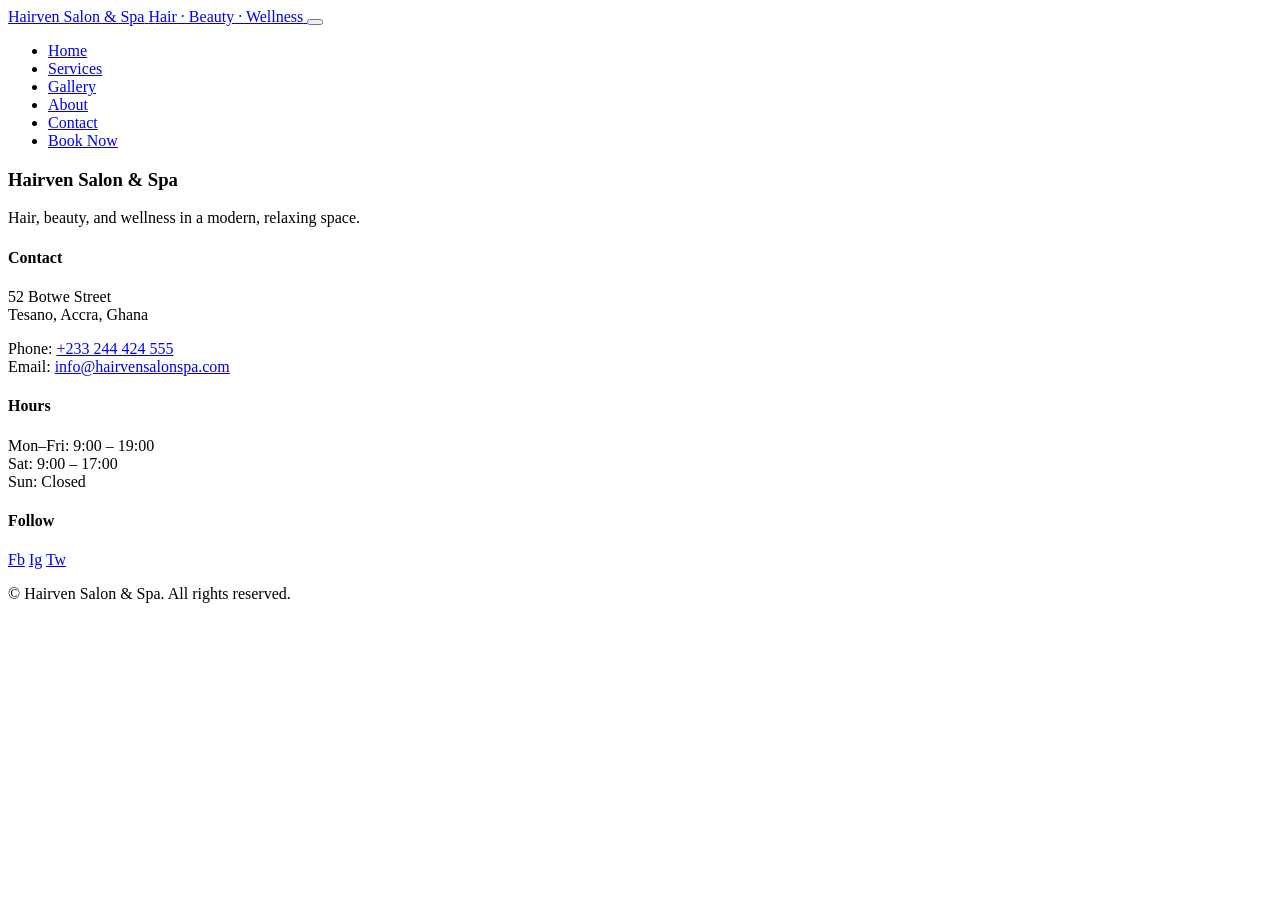
==== about.html @ d212f166 "Add Nav and footer sections for all pages." ====
<!DOCTYPE html>
<html lang="en">
<head>
  <meta charset="UTF-8" />
  <title>Hairven Salon & Spa – About</title>
  <meta name="viewport" content="width=device-width, initial-scale=1" />
  <meta name="description" content="Learn more about our salon, team, and philosophy." />
  <link rel="stylesheet" href="css/style.css" />
</head>
<body>

<!-- Navbar -->
  <header class="site-header">
    <div class="container header-inner">
      <a href="index.html" class="logo">
        <span class="logo-main">Hairven Salon &amp; Spa</span>
        <span class="logo-sub">Hair · Beauty · Wellness</span>
      </a>

      <button class="nav-toggle" aria-label="Open navigation" aria-expanded="false">
        <span class="nav-toggle-bar"></span>
        <span class="nav-toggle-bar"></span>
        <span class="nav-toggle-bar"></span>
      </button>

      <nav class="site-nav" aria-label="Main navigation">
        <ul>
          <li><a href="index.html">Home</a></li>
          <li><a href="services.html">Services</a></li>
          <li><a href="gallery.html">Gallery</a></li>
          <li><a href="about.html" class="active">About</a></li>
          <li><a href="contact.html">Contact</a></li>
          <li><a href="booking.html" class="btn btn-small">Book Now</a></li>
        </ul>
      </nav>
    </div>
  </header>


<!-- Footer -->
  <footer class="site-footer">
    <div class="container footer-inner">
      <div class="footer-col">
        <h3>Hairven Salon &amp; Spa</h3>
        <p>Hair, beauty, and wellness in a modern, relaxing space.</p>
      </div>

      <div class="footer-col">
        <h4>Contact</h4>
        <p>52 Botwe Street<br />Tesano, Accra, Ghana</p>
        <p>Phone: <a href="tel:+233244424555">+233 244 424 555</a><br />Email: <a href="mailto:info@hairvensalonspa.com">info@hairvensalonspa.com</a></p>
      </div>

      <div class="footer-col">
        <h4>Hours</h4>
        <p>Mon–Fri: 9:00 – 19:00<br />Sat: 9:00 – 17:00<br />Sun: Closed</p>
      </div>

      <div class="footer-col">
        <h4>Follow</h4>
        <div class="footer-social">
          <a href="https://facebook.com/hairvensalonspa" aria-label="Facebook">Fb</a>
          <a href="https://instagram.com/hairvensalonspa" aria-label="Instagram">Ig</a>
          <a href="https://twitter.com/hairvensalonspa" aria-label="Twitter">Tw</a>
        </div>
      </div>
    </div>

    <div class="footer-bottom">
      <div class="container">
        <p>&copy; <span id="year"></span> Hairven Salon &amp; Spa. All rights reserved.</p>
      </div>
    </div>
  </footer>

  <script src="js/script.js"></script>
</body>
</html>
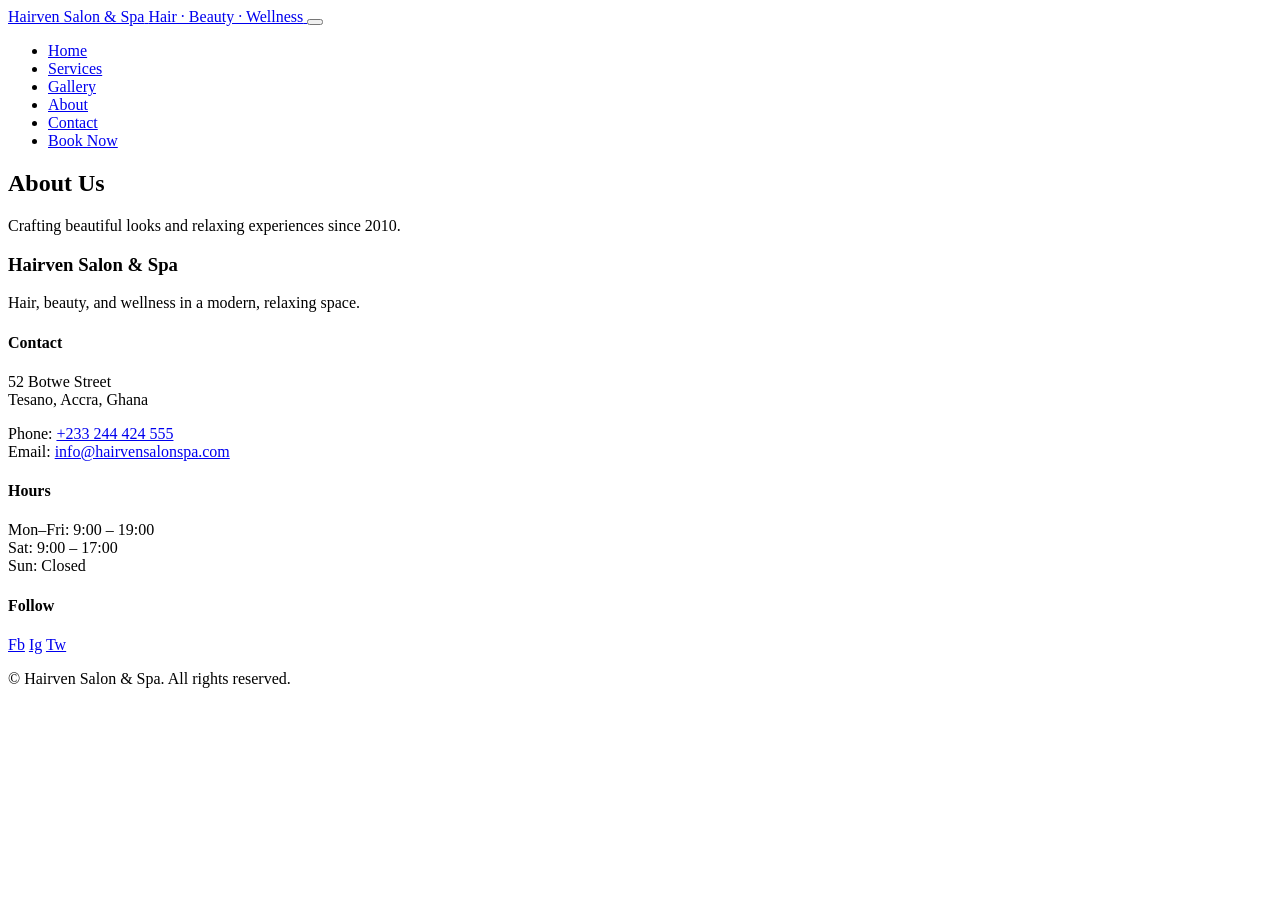
==== commit c01f79e6: "Add hero section on about page" ====
--- a/about.html
+++ b/about.html
@@ -36,6 +36,15 @@
     </div>
   </header>
 
+<!-- Hero section -->
+  <main>
+    <section class="page-hero">
+      <div class="container">
+        <h1>About Us</h1>
+        <p>Crafting beautiful looks and relaxing experiences since 2010.</p>
+      </div>
+    </section>
+  </main>
 
 <!-- Footer -->
   <footer class="site-footer">
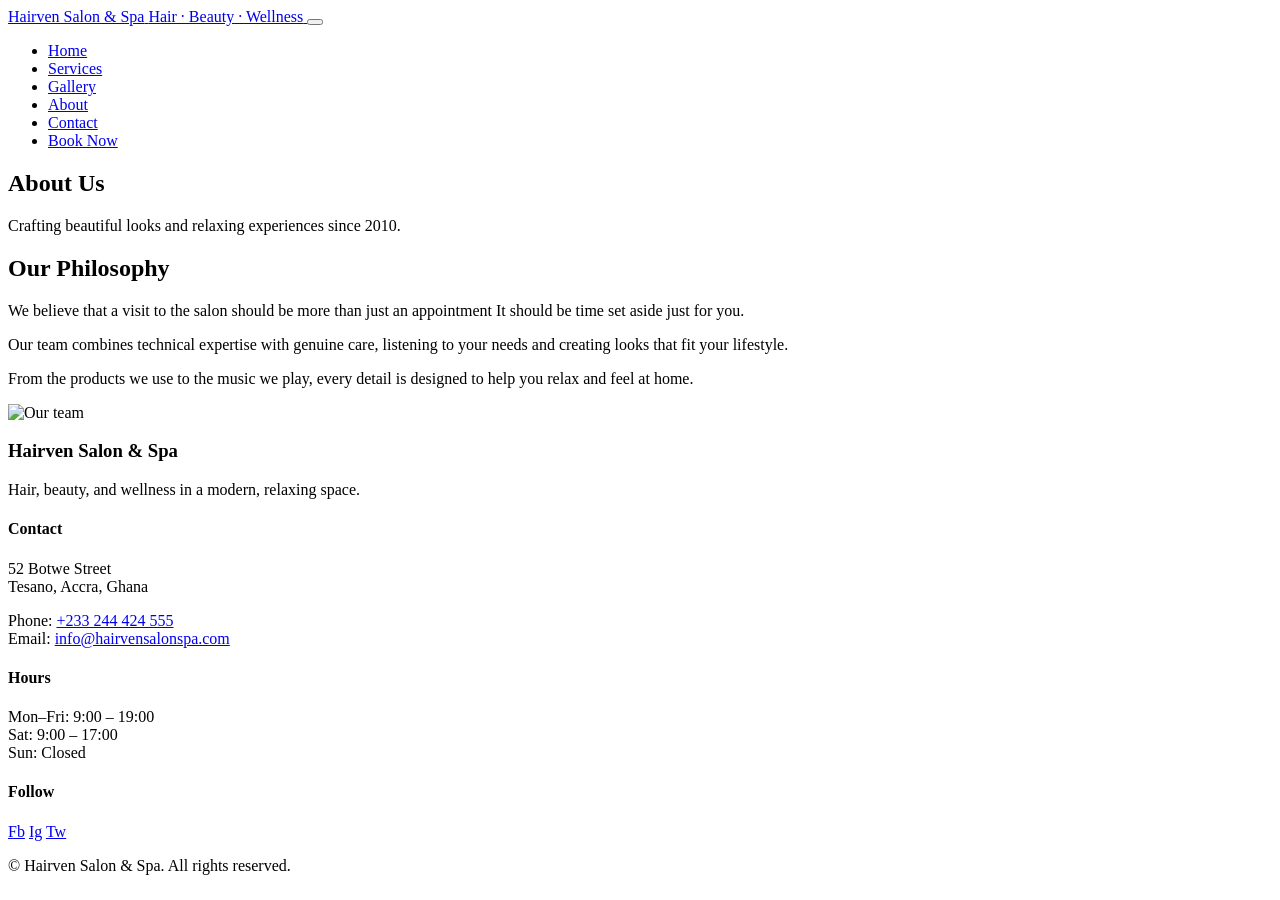
==== commit 1367fb03: "Add our philosophy section to about page" ====
--- a/about.html
+++ b/about.html
@@ -44,6 +44,30 @@
         <p>Crafting beautiful looks and relaxing experiences since 2010.</p>
       </div>
     </section>
+
+<!-- Our Philosophy -->
+    <section class="section">
+      <div class="container split">
+        <div class="split-text">
+          <h2>Our Philosophy</h2>
+          <p>
+            We believe that a visit to the salon should be more than just an appointment
+            It should be time set aside just for you.
+          </p>
+          <p>
+            Our team combines technical expertise with genuine care, listening to your needs
+            and creating looks that fit your lifestyle.
+          </p>
+          <p>
+            From the products we use to the music we play, every detail is designed to help
+            you relax and feel at home.
+          </p>
+        </div>
+        <div class="split-media">
+          <img src="images/about-team.jpg" alt="Our team" />
+        </div>
+      </div>
+    </section>
   </main>
 
 <!-- Footer -->
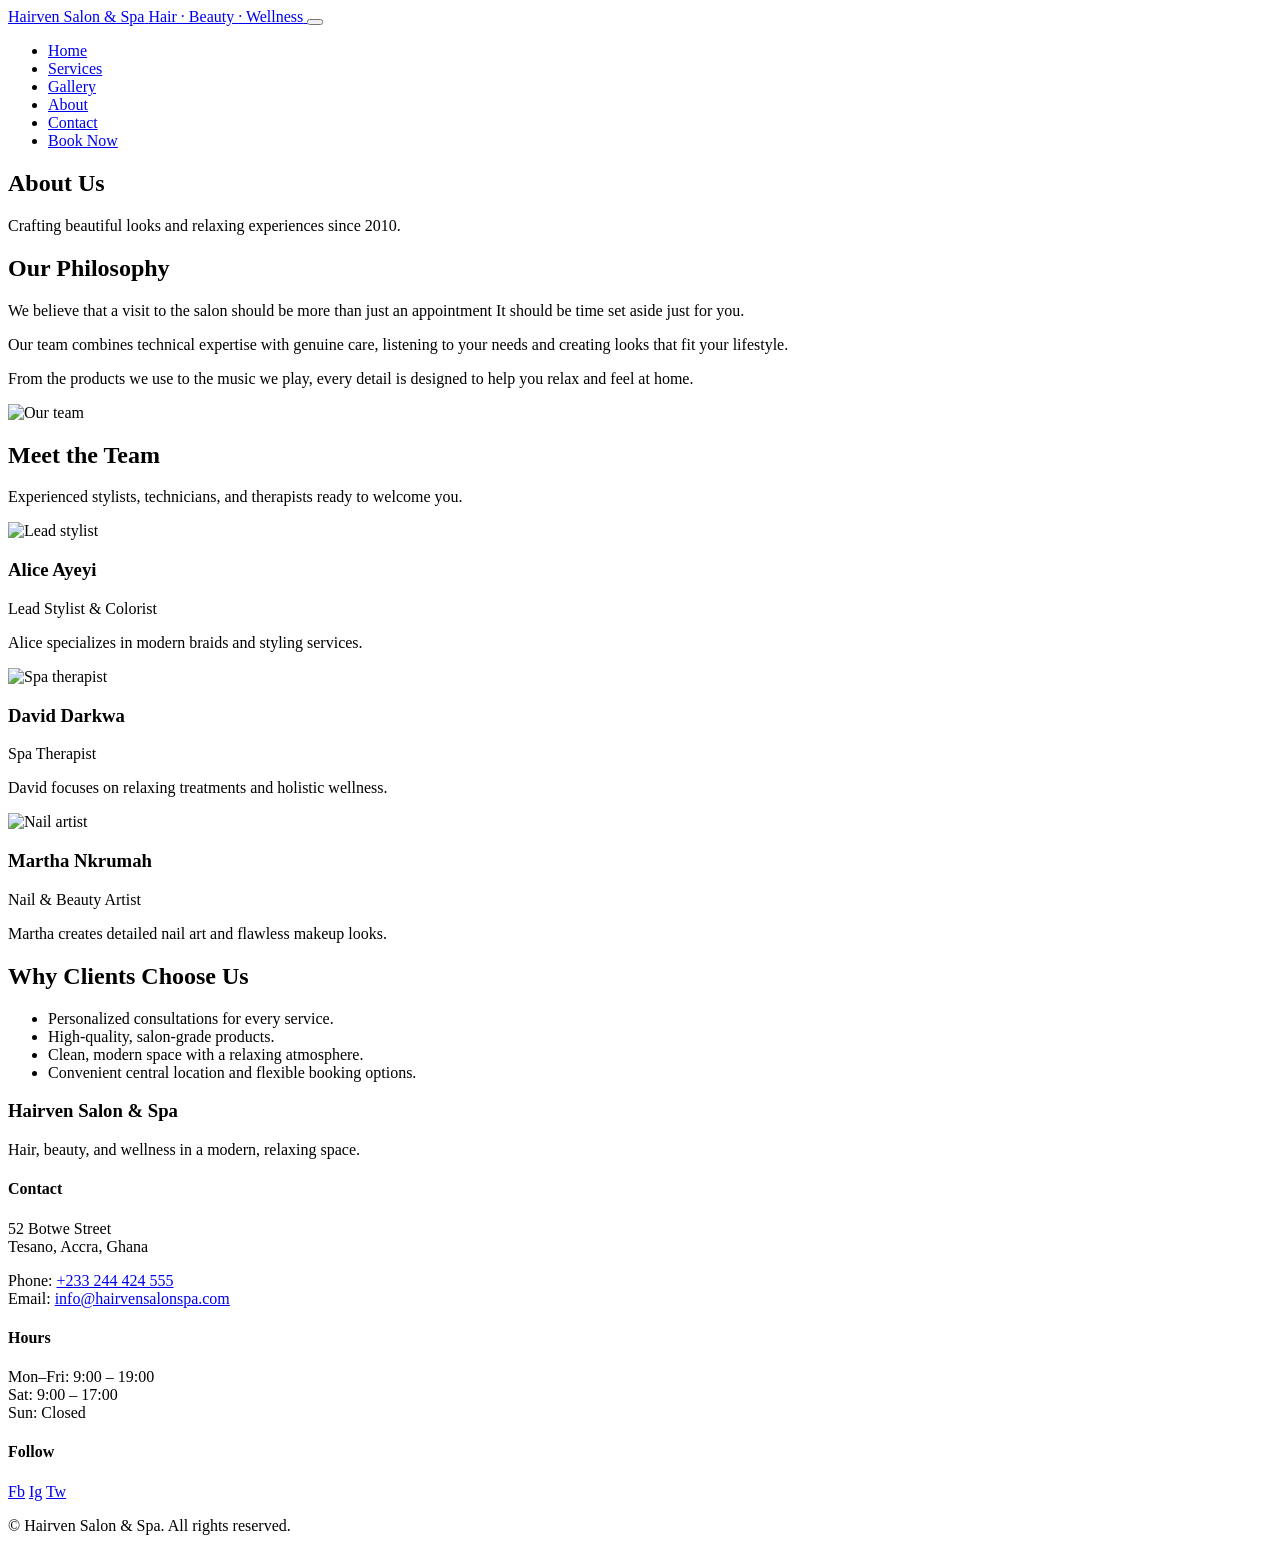
==== commit 9190f8a6: "Add 'meet the team' and 'why our clients choose us' sections on about page" ====
--- a/about.html
+++ b/about.html
@@ -68,8 +68,56 @@
         </div>
       </div>
     </section>
+
+<!-- Meet the Team -->
+    <section class="section section-alt">
+      <div class="container">
+        <header class="section-header">
+          <h2>Meet the Team</h2>
+          <p>Experienced stylists, technicians, and therapists ready to welcome you.</p>
+        </header>
+
+        <div class="team-grid">
+          <article class="team-member">
+            <img src="images/team-1.jpg" alt="Lead stylist" />
+            <h3>Alice Ayeyi</h3>
+            <p class="team-role">Lead Stylist &amp; Colorist</p>
+            <p>Alice specializes in modern braids and styling services.</p>
+          </article>
+
+          <article class="team-member">
+            <img src="images/team-2.jpg" alt="Spa therapist" />
+            <h3>David Darkwa</h3>
+            <p class="team-role">Spa Therapist</p>
+            <p>David focuses on relaxing treatments and holistic wellness.</p>
+          </article>
+
+          <article class="team-member">
+            <img src="images/team-3.jpg" alt="Nail artist" />
+            <h3>Martha Nkrumah</h3>
+            <p class="team-role">Nail &amp; Beauty Artist</p>
+            <p>Martha creates detailed nail art and flawless makeup looks.</p>
+          </article>
+        </div>
+      </div>
+    </section>
+
+<!-- Why Clients Choose Us -->
+    <section class="section">
+      <div class="container">
+        <header class="section-header">
+          <h2>Why Clients Choose Us</h2>
+        </header>
+        <ul class="feature-list">
+          <li>Personalized consultations for every service.</li>
+          <li>High-quality, salon-grade products.</li>
+          <li>Clean, modern space with a relaxing atmosphere.</li>
+          <li>Convenient central location and flexible booking options.</li>
+        </ul>
+      </div>
+    </section>
   </main>
-
+  
 <!-- Footer -->
   <footer class="site-footer">
     <div class="container footer-inner">
